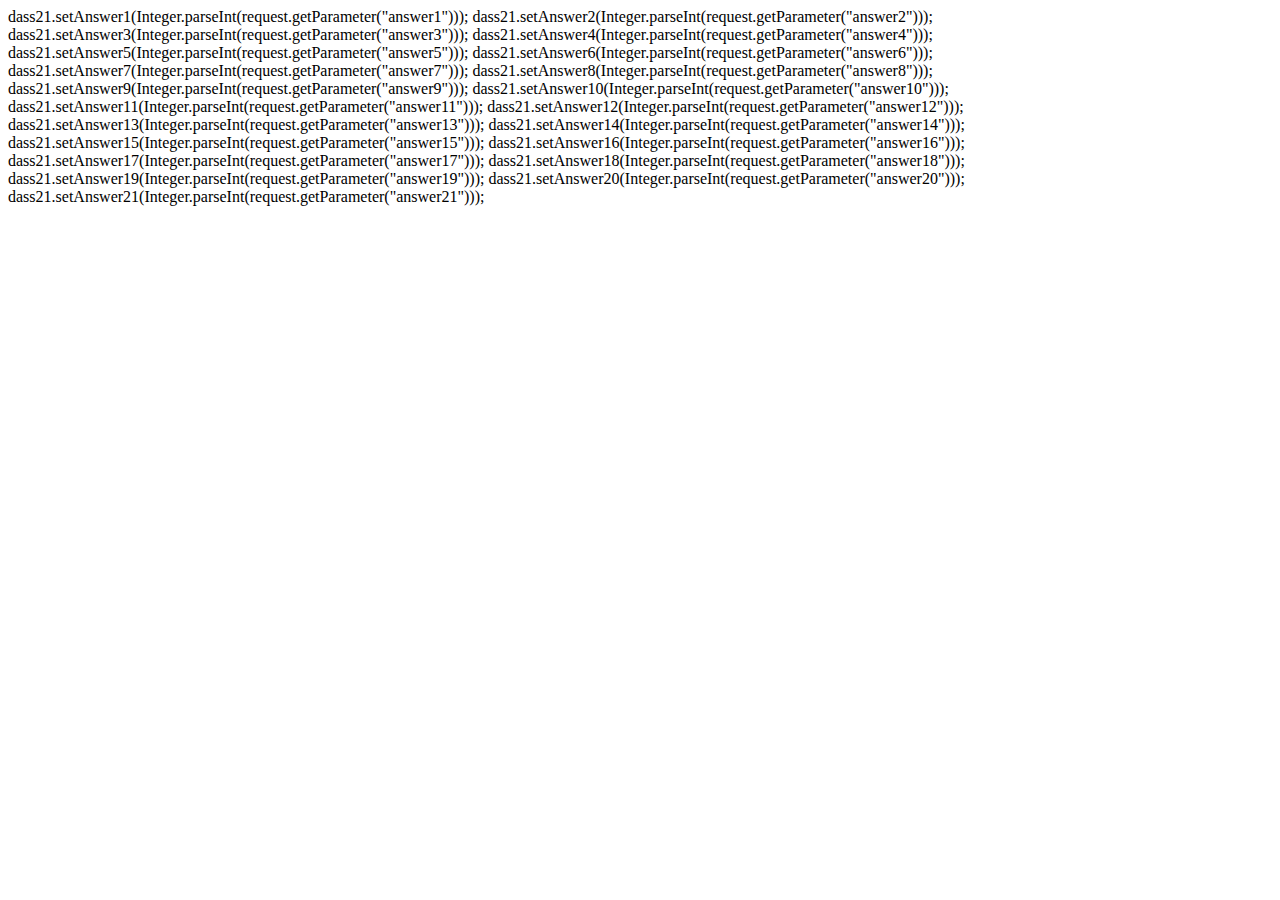
==== src/main/resources/static/aa.html @ ae0f8302 "2019.4.7 update" ====
<!DOCTYPE html>
<html lang="en">
<head>
    <meta charset="UTF-8">
    <title>Title</title>
</head>
<body>

</body>
<script>
    function func() {
        for (var i = 1; i < 22; i++) {
            document.write("dass21.setAnswer"+i+"(Integer.parseInt(request.getParameter(\"answer"+i+"\")));"+"\n")
        }
    }
    window.onload(func());
</script>
</html>
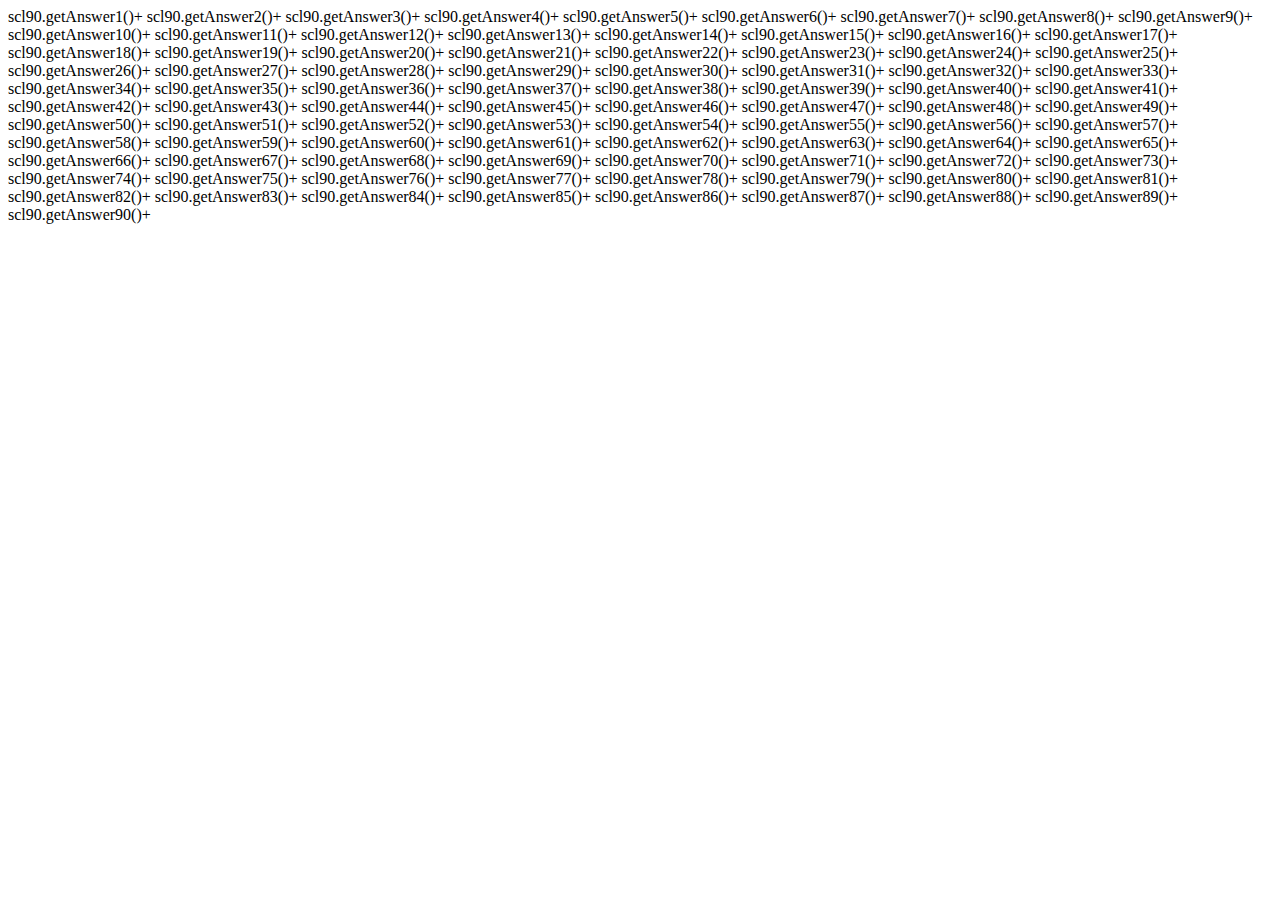
==== commit 827ddf84: "complete scl90" ====
--- a/src/main/resources/static/aa.html
+++ b/src/main/resources/static/aa.html
@@ -9,8 +9,10 @@
 </body>
 <script>
     function func() {
-        for (var i = 1; i < 22; i++) {
-            document.write("dass21.setAnswer"+i+"(Integer.parseInt(request.getParameter(\"answer"+i+"\")));"+"\n")
+        for (var i = 1; i < 91; i++) {
+            // document.write("dass21.setAnswer"+i+"(Integer.parseInt(request.getParameter(\"answer"+i+"\")));"+"\n")
+            document.write("scl90.getAnswer"+i+"()+\n");
+
         }
     }
     window.onload(func());
